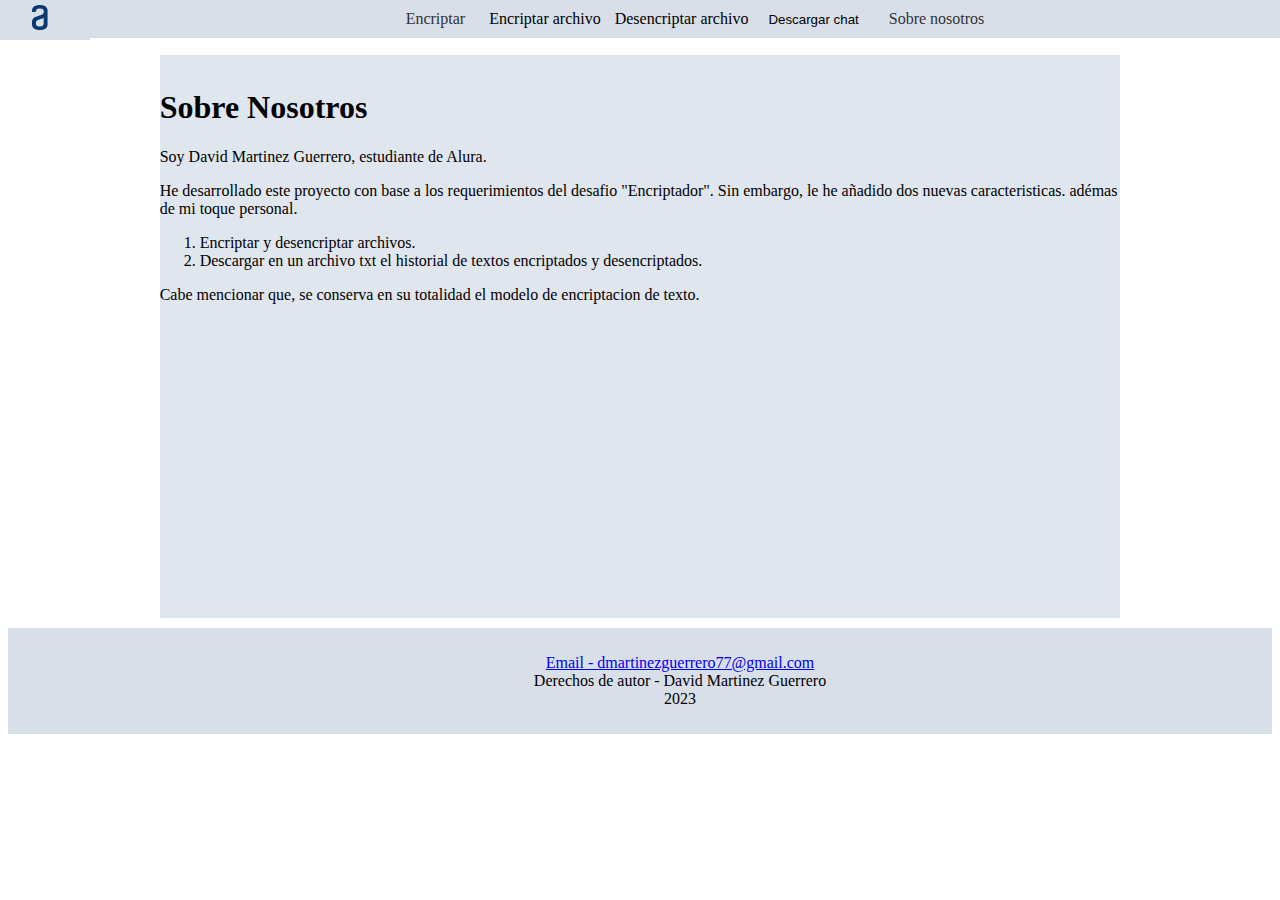
==== html/sobreNosotros.html @ 65681b49 "Add files via upload" ====
<!DOCTYPE html>
<html lang="en">
<script src="../js/staticElements.js"></script>
<div id="head"></div>
<body id="cuerpo_sobre_nosotros">
    <header>
      <div class="menu_barra">
        <a href="./index.html"><img class="logo" src="../docs/logos/Logo.png" alt="logo_alura"></a>
        <button id="boton_menu_barra"><i class="fas fa-bars" id="logo_menu"></i></button>      
      </div>
      <nav id="menu" class="hidden">
        <ul>
          <li><a id="boton_d_encriptar" href="./index.html">Encriptar</a></li>
          <li>
            <label for="encriptar_archivo">Encriptar archivo</label>
            <input type="file" id="encriptar_archivo"></li>
          <li>
            <label for="desencriptar_archivo">Desencriptar archivo</label>
            <input type="file" id="desencriptar_archivo"></li>      
          <li><button id="descargar_historial_chat">Descargar chat</button></li>
          <li><a href="./sobreNosotros.html">Sobre nosotros</a></li>
        </ul>
      </nav>
    </header>
    <main class="sobre_nosotros">
        <article>
            <h1 id="titulo_sobre_nosotros">Sobre Nosotros</h1>
            <p id="texto">
                <p>Soy David Martinez Guerrero, estudiante de Alura.</p>
                <p>He desarrollado este proyecto con base a los requerimientos del desafio "Encriptador". Sin embargo, le he añadido dos nuevas caracteristicas. adémas de mi toque personal.</p>
                <ol>
                    <li>Encriptar y desencriptar archivos.</li>
                    <li>Descargar en un archivo txt el historial de textos encriptados y desencriptados.</li>
                </ol>
                <p>Cabe mencionar que, se conserva en su totalidad el modelo de encriptacion de texto.</p>
            </p>            
        </article>
    </main>
    <div id="footer"></div>
    <script>
        incluirHead();
        incluirFooter();
    </script>
    <script src="../js/script.js" type="module"></script>
</body>
</html>
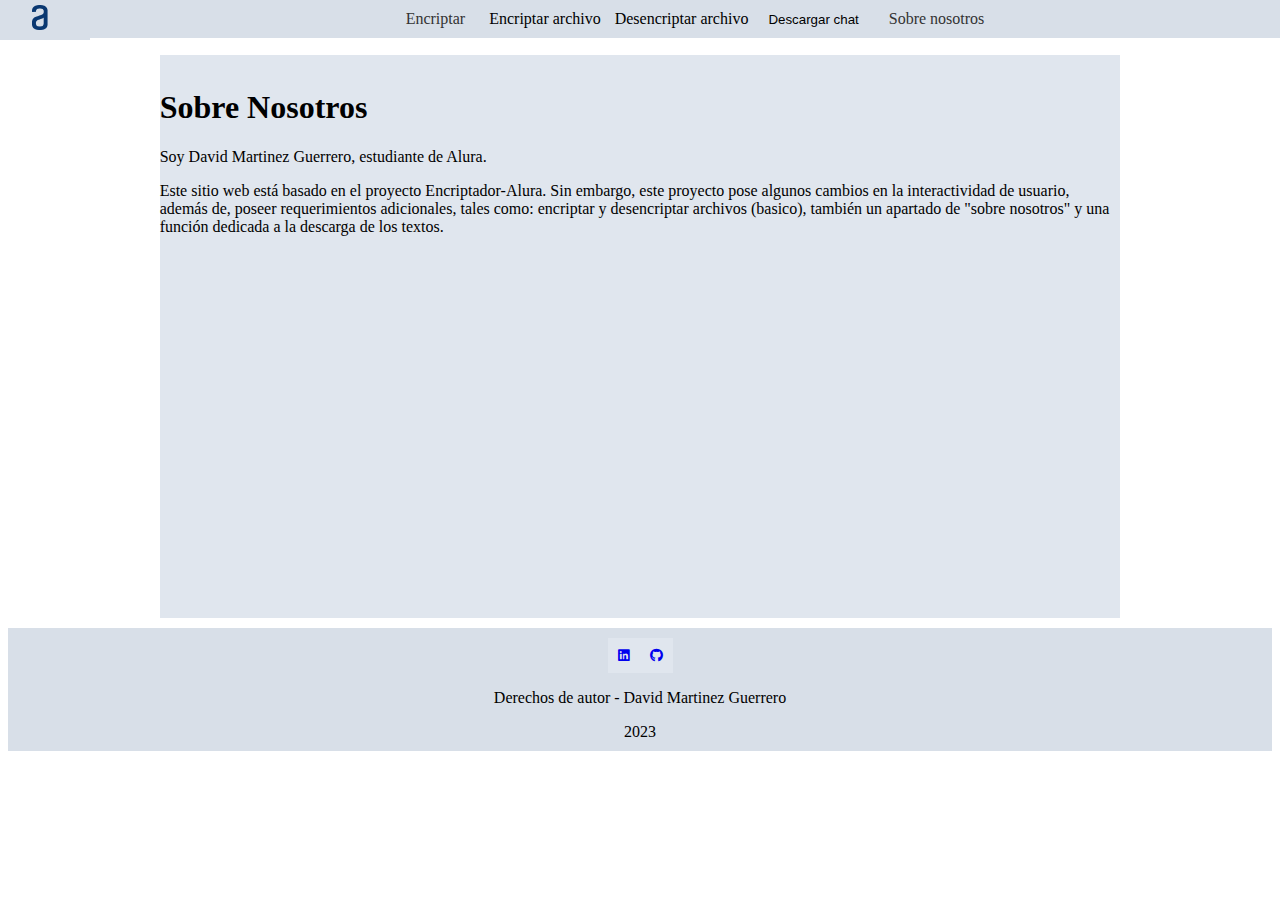
==== commit 7cd409c6: "Add files via upload" ====
--- a/html/sobreNosotros.html
+++ b/html/sobreNosotros.html
@@ -26,13 +26,8 @@
         <article>
             <h1 id="titulo_sobre_nosotros">Sobre Nosotros</h1>
             <p id="texto">
-                <p>Soy David Martinez Guerrero, estudiante de Alura.</p>
-                <p>He desarrollado este proyecto con base a los requerimientos del desafio "Encriptador". Sin embargo, le he añadido dos nuevas caracteristicas. adémas de mi toque personal.</p>
-                <ol>
-                    <li>Encriptar y desencriptar archivos.</li>
-                    <li>Descargar en un archivo txt el historial de textos encriptados y desencriptados.</li>
-                </ol>
-                <p>Cabe mencionar que, se conserva en su totalidad el modelo de encriptacion de texto.</p>
+                <p>Soy David Martinez Guerrero, estudiante de Alura.</p>                
+                <p>Este sitio web está basado en el proyecto Encriptador-Alura. Sin embargo, este proyecto pose algunos cambios en la interactividad de usuario, además de, poseer requerimientos adicionales, tales como: encriptar y desencriptar archivos (basico), también un apartado de "sobre nosotros" y una función dedicada a la descarga de los textos.</p>
             </p>            
         </article>
     </main>
